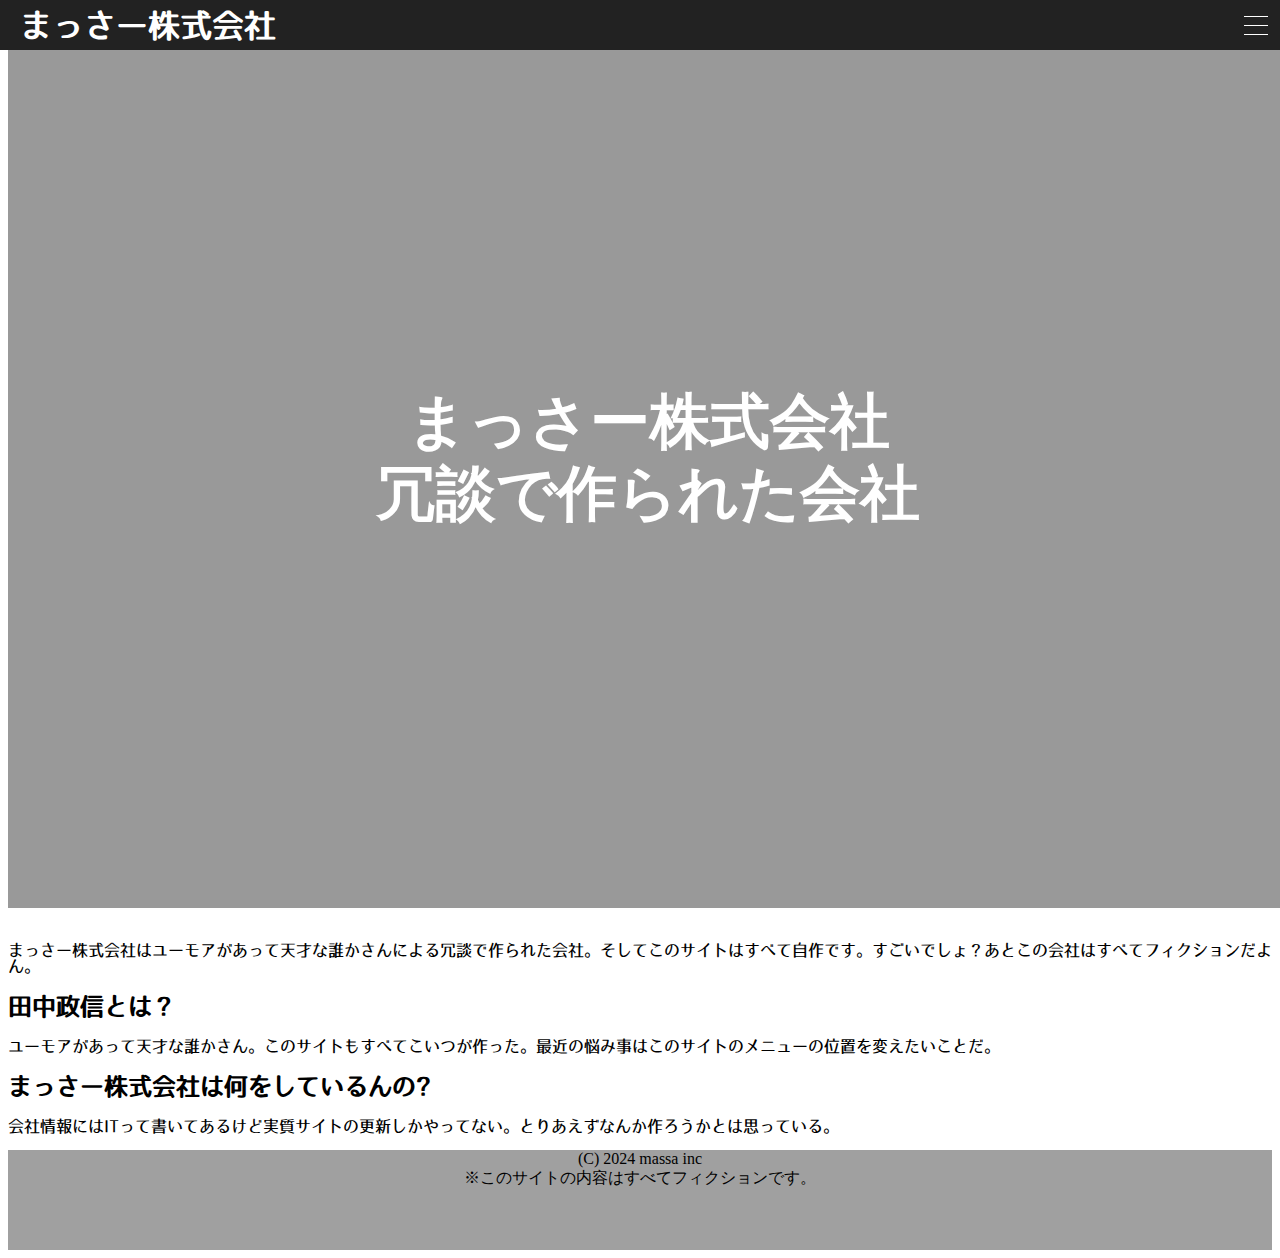
==== index.html @ 8646261b "Update index.html" ====
<!DOCTYPE html>
<html lang=ja>
  <head>
        <meta charset="UTF-8">
    <meta name="viewport" content="width=device-width, initial-scale=1.0">
    <title>株式会社まっさー</title>
    <meta name="description" content="まっさー株式会社まっさー株式会社まっさー株式会社まっさー株式会社まっさー株式会社まっさー株式会社まっさー株式会社まっさー株式会社まっさー株式会社まっさー株式会社まっさー株式会社まっさー株式会社まっさー株式会社まっさー株式会社まっさー株式会社まっさー株式会社まっさー株式会社">
    <link rel="stylesheet" href="style.css" type="text/css">
    <style>
@import url('https://fonts.googleapis.com/css2?family=Zen+Antique+Soft&display=swap');
      @media (max-width: 768px) {
  #kkk {
font-size:15px;
  }
  #jp {
  font-size:24px;
  font-weight: bold;
}
</style>
</head>
<body>
  <style>
/* wrap */

.hero {
    position: relative;
    width: 100vw;
    height: 100vh;
    overflow: hidden;
}

/* video */

.video-box {
  position: relative;
  overflow: hidden;
  width: 100vw;
  height: 100vh;
}
.video {
    position: absolute;
    top: 50%;
    left: 50%;
    transform: translateX(-50%) translateY(-50%);
    min-width: 100%;
    min-height: 100%;
  -webkit-transform: translate(-50%, -50%);
  -moz-transform: translate(-50%, -50%);
  transform: translate(-50%, -50%);
}

/* overlay */

.overlay::after {
  position: absolute;
  top: 0;
  left: 0;
  display: block;
  width: 100%;
  height: 100%;
  content: "";
  background: rgba(0, 0, 0, 0.4);
}

/* text */

.text-box {
  position: absolute;
  top: 50%;
  left: 50%;
  width: 100%;
  -webkit-transform: translate(-50%, -50%);
  -moz-transform: translate(-50%, -50%);
  transform: translate(-50%, -50%);
}
.text-box > h1 {
  font-family: Roboto;
  font-size: 60px;
  font-weight: bold;
  line-height: 1.2;
  padding: 0 50px;
  text-align: center;
  color: #fff;
}
  @media (max-width: 768px) {
.text-box > h1 {
  font-family: Roboto;
  font-size: 26px;
  font-weight: bold;
  line-height: 1.2;
  padding: 0 50px;
  text-align: center;
  color: #fff;
}
  </style>
<section class="hero">
  <div class="video-box overlay">
    <video class="video" muted autoplay loop playsinline>
      <source src="/yes.mp4" type="video/mp4">
    </video>
  </div>
  <div class="text-box">
    <h1>まっさー株式会社<br>冗談で作られた会社</h1>
  </div>
</section>
<header class="p-header" id="js-header">
  <div class="p-header__inner">
    <h1 class="p-header__title p-header-title">
      <a id="kkk">
        まっさー株式会社
      </a>
    </h1>

    <nav class="p-header__nav nav" id="js-nav">
      <ul class="p-header__nav-items">
        <li class="p-header__nav-item"><a href="/">ホーム</a></li>
        <li class="p-header__nav-item"><a href="kaisya.htm">会社情報</a></li>
         <li class="p-header__nav-item"><a href="/syouhin.htm">商品・サービス</a></li>
        <li class="p-header__nav-item"><a href="https://github.com/kouta0202Jp/massa-/">ソースコード</a></li>
      </ul>
    </nav>

    <button class="p-header__hamburger hamburger" id="js-hamburger">
      <span></span>
      <span></span>
      <span></span>
    </button>
  </div>
</header><br>
 <div id="jp"></div>
  <p>まっさー株式会社はユーモアがあって天才な誰かさんによる冗談で作られた会社。そしてこのサイトはすべて自作です。すごいでしょ？あとこの会社はすべてフィクションだよん。</p>
  <h2>
    田中政信とは？
  </h2>
  <p>ユーモアがあって天才な誰かさん。このサイトもすべてこいつが作った。最近の悩み事はこのサイトのメニューの位置を変えたいことだ。</p>
  <h2>まっさー株式会社は何をしているんの?</h2>
  <p>会社情報にはITって書いてあるけど実質サイトの更新しかやってない。とりあえずなんか作ろうかとは思っている。</p>
  <footer>
    (C) 2024 massa inc<br>
    ※このサイトの内容はすべてフィクションです。
  </footer>
<div class="p-header__nav-box-mask" id="js-mask"></div>
</body>
<script src="https://cdn.jsdelivr.net/npm/jquery@3.6.4/dist/jquery.min.js"></script>
<script src="https://raw.githubusercontent.com/mntn-dev/t.js/master/t.js"></script>
<script src="iine.js"></script>
  <script>
        const text = "まっさー株式会社とは？";
        const target = document.getElementById('jp');

        function typeWriter(text, i) {
            if (i < text.length) {
                target.innerHTML += text.charAt(i);
                i++;
                setTimeout(() => typeWriter(text, i), 100); // タイピング速度
            }
        }

        window.addEventListener('scroll', () => {
            const targetPosition = target.getBoundingClientRect().top;
            const windowHeight = window.innerHeight;

            if (targetPosition < windowHeight && target.innerHTML === '') {
                typeWriter(text, 0);
                // 一度だけ実行するため、イベントリスナーを削除
                window.removeEventListener('scroll', arguments.callee);
            }
        });
    </script>
</html>
---- style.css ----
*,
*::before,
*::after {
  box-sizing: border-box;
}
@font-face {
  font-family: '1';
  src: url(ロゴたいぷゴシック.otf) format("opentype");
}

.p-header {
  width: 100%;
  height: 50px;
  position: fixed;
  top: 0;
  left: 0;
  right: 0;
  z-index: 999;
  background: #222222;
   animation: load 2s 1s ease-out forwards;
}

.p-header__inner {
  padding: 0 20px;
  display: flex;
  align-items: center;
  justify-content: space-between;
  height: inherit;
  position: relative;
}

.p-header__title {
  z-index: 997;
}

.p-header__title a {
  text-decoration: none;
  color: #FFFFFF;
}

.p-header__nav {
  position: absolute;
  right: 0;
  top: 0;
  width: 75%;
  height: 100vh;
  transform: translateX(100%);
  background-color: #1e73be;
  transition: ease .4s;
  z-index: 999;
}


.p-header__nav-items {
  padding-top: 200px;
  list-style:none
}

.p-header__nav-item {
  margin-right: auto;
  margin-left: auto;
  text-align: center;
}

.p-header__nav-item a {
  color: #FFFFFF;
  display: inline-block;
  text-align: center;
  margin-bottom: 24px;
  font-weight: bold;
  font-size: 16px;
  text-decoration: none;
}

.p-header__nav-item:last-child a {
  margin-bottom: 0;
}

.p-header__hamburger {
  width: 24px;
}

.hamburger {
  background-color: transparent;
  border-color: transparent;
  z-index: 9999;
  cursor: pointer;
}

.hamburger span {
  width: 24px;
  height: 1px;
  background-color: #FFFFFF;
  position: relative;
  transition: ease .4s;
  display: block;
}

.hamburger span:nth-child(1) {
  top: 0;
}

.hamburger span:nth-child(2) {
  margin: 8px 0;
}


.hamburger span:nth-child(3) {
  top: 0;
}

.p-header__nav.active {
  transform: translateX(0);
}

.hamburger.active span:nth-child(1) {
  top: 5px;
  transform: rotate(45deg);
}


.hamburger.active span:nth-child(2) {
  opacity: 0;
}


.hamburger.active span:nth-child(3) {
  top: -13px;
  transform: rotate(-45deg);
}
h1,h2,p,a,li,#jp {
  font-family: '1';
}
footer {
  text-align: center;
  bottom: 0;
  left: 0;
  width: 100%;
  height: 100px;
  background: #a0a0a0;
}
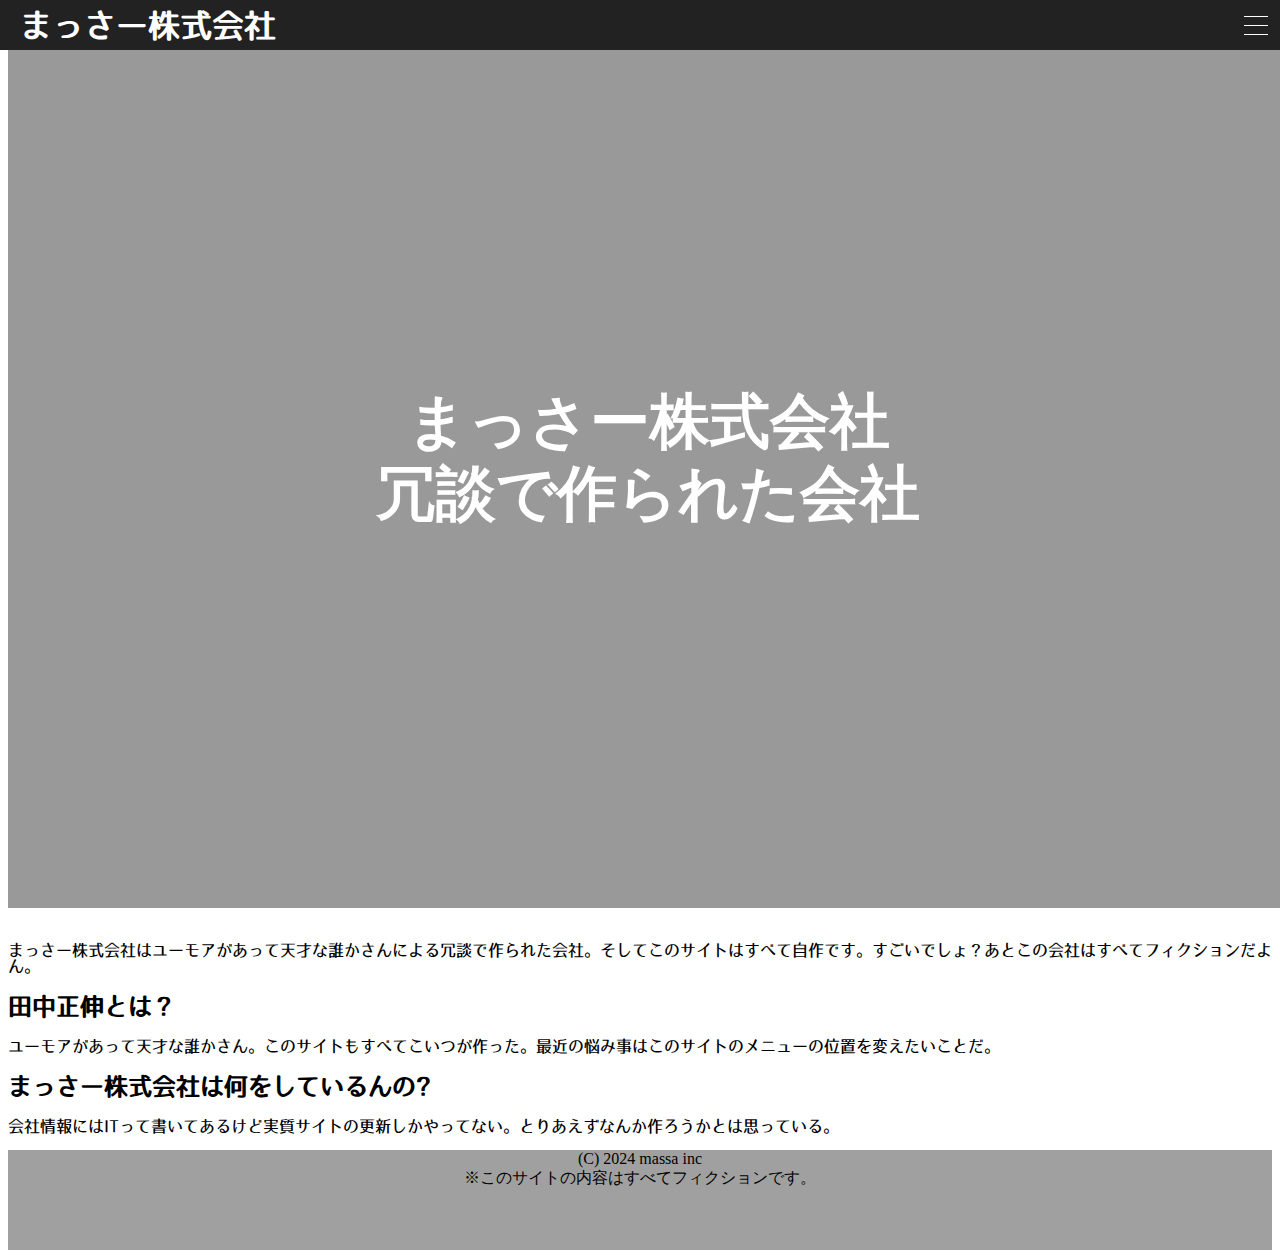
==== commit c6070612: "Update index.html" ====
--- a/index.html
+++ b/index.html
@@ -12,6 +12,7 @@
   #kkk {
 font-size:15px;
   }
+}
   #jp {
   font-size:24px;
   font-weight: bold;
@@ -130,7 +131,7 @@
  <div id="jp"></div>
   <p>まっさー株式会社はユーモアがあって天才な誰かさんによる冗談で作られた会社。そしてこのサイトはすべて自作です。すごいでしょ？あとこの会社はすべてフィクションだよん。</p>
   <h2>
-    田中政信とは？
+    田中正伸とは？
   </h2>
   <p>ユーモアがあって天才な誰かさん。このサイトもすべてこいつが作った。最近の悩み事はこのサイトのメニューの位置を変えたいことだ。</p>
   <h2>まっさー株式会社は何をしているんの?</h2>
@@ -152,7 +153,7 @@
             if (i < text.length) {
                 target.innerHTML += text.charAt(i);
                 i++;
-                setTimeout(() => typeWriter(text, i), 100); // タイピング速度
+                setTimeout(() => typeWriter(text, i), 60); // タイピング速度
             }
         }
 
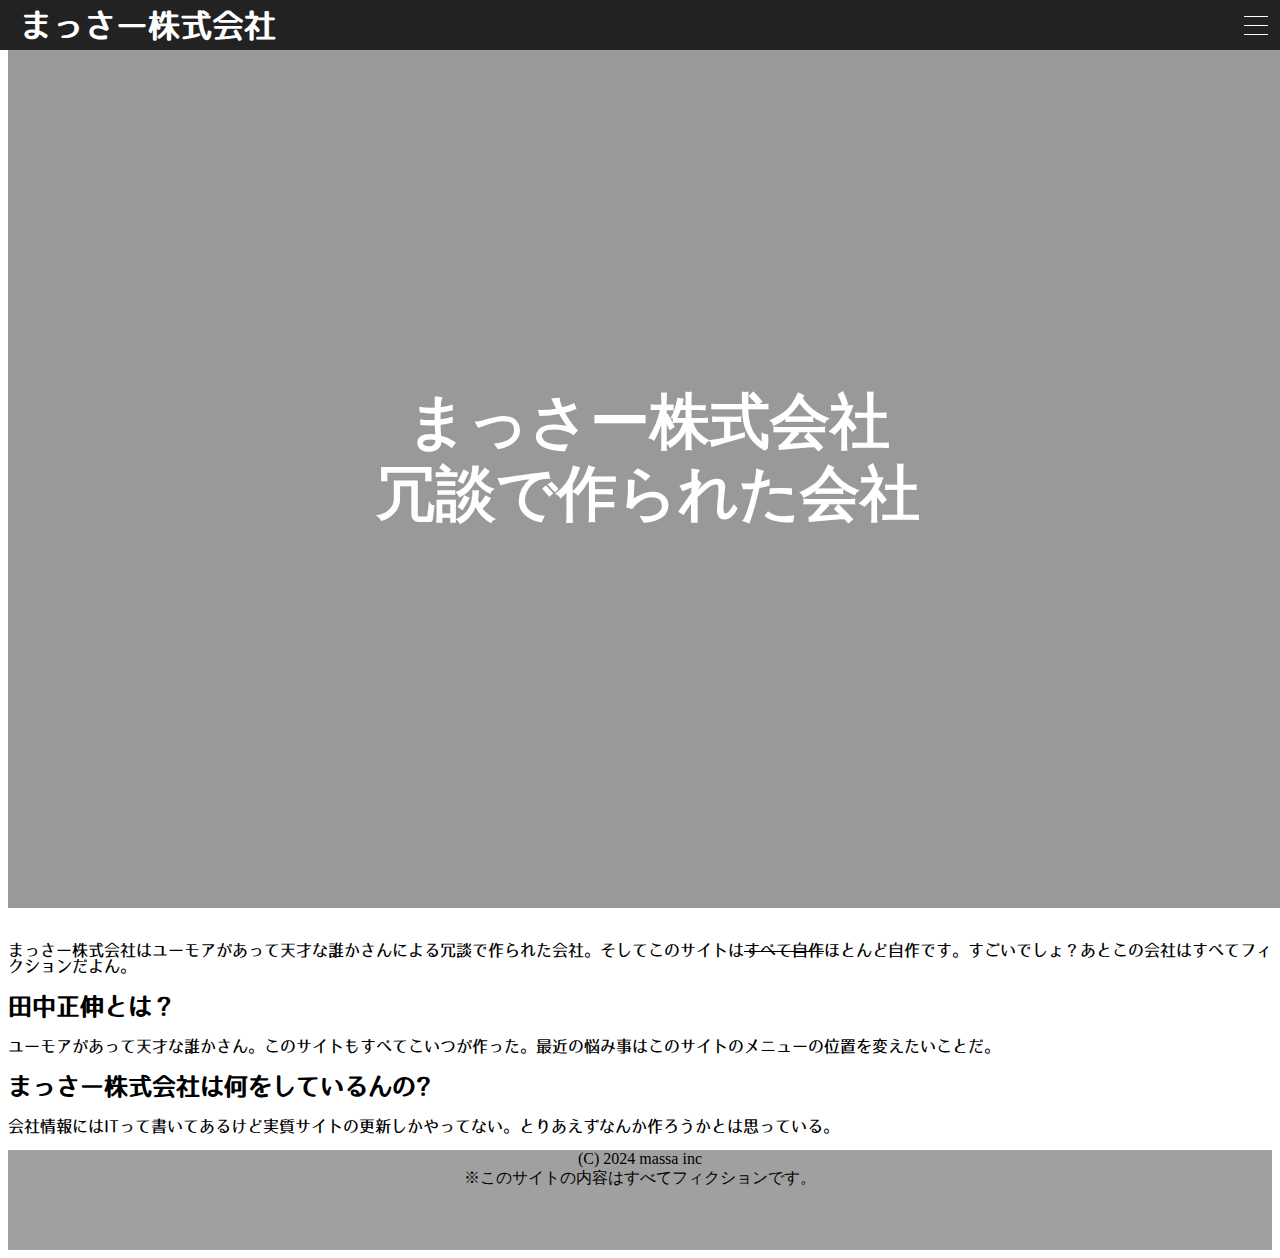
==== commit e8813560: "Update index.html" ====
--- a/index.html
+++ b/index.html
@@ -129,7 +129,7 @@
   </div>
 </header><br>
  <div id="jp"></div>
-  <p>まっさー株式会社はユーモアがあって天才な誰かさんによる冗談で作られた会社。そしてこのサイトはすべて自作です。すごいでしょ？あとこの会社はすべてフィクションだよん。</p>
+  <p>まっさー株式会社はユーモアがあって天才な誰かさんによる冗談で作られた会社。そしてこのサイトは<s>すべて自作</s>ほとんど自作です。すごいでしょ？あとこの会社はすべてフィクションだよん。</p>
   <h2>
     田中正伸とは？
   </h2>
